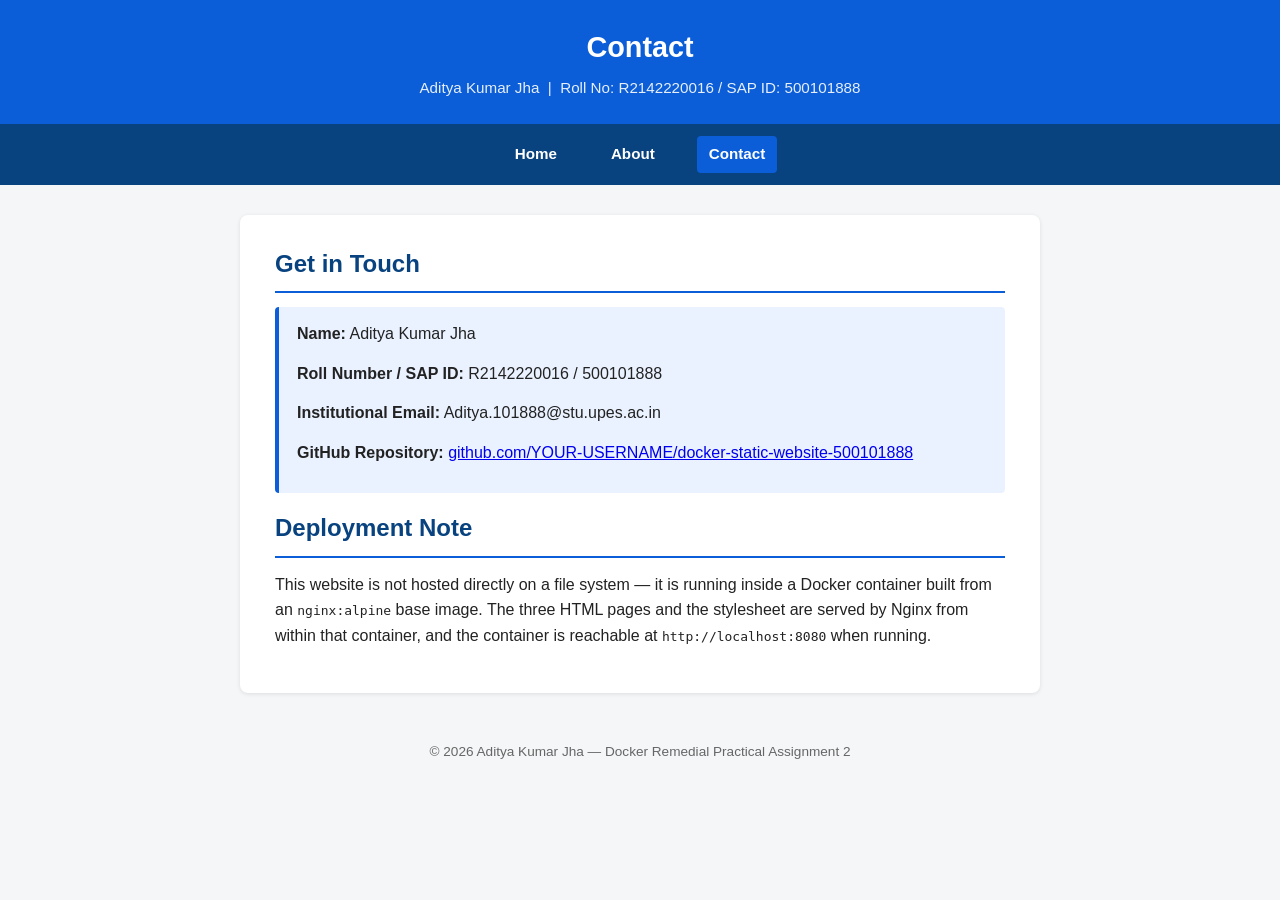
==== website/contact.html @ c78ef120 "Docker static website assignment" ====
<!DOCTYPE html>
<html lang="en">
<head>
  <meta charset="UTF-8">
  <meta name="viewport" content="width=device-width, initial-scale=1.0">
  <title>Contact - Docker Student Portfolio</title>
  <link rel="stylesheet" href="style.css">
</head>
<body>

  <header>
    <h1>Contact</h1>
    <p>Aditya Kumar Jha &nbsp;|&nbsp; Roll No: R2142220016 / SAP ID: 500101888</p>
  </header>

  <nav>
    <a href="index.html">Home</a>
    <a href="about.html">About</a>
    <a href="contact.html" class="active">Contact</a>
  </nav>

  <main>
    <h2>Get in Touch</h2>

    <div class="info-box">
      <p><strong>Name:</strong> Aditya Kumar Jha</p>
      <p><strong>Roll Number / SAP ID:</strong> R2142220016 / 500101888</p>
      <p><strong>Institutional Email:</strong> Aditya.101888@stu.upes.ac.in</p>
      <p><strong>GitHub Repository:</strong>
        <a href="https://github.com/YOUR-USERNAME/docker-static-website-500101888" target="_blank">
          github.com/YOUR-USERNAME/docker-static-website-500101888
        </a>
      </p>
    </div>

    <h2>Deployment Note</h2>
    <p>
      This website is not hosted directly on a file system &mdash; it is
      running inside a Docker container built from an <code>nginx:alpine</code>
      base image. The three HTML pages and the stylesheet are served by Nginx
      from within that container, and the container is reachable at
      <code>http://localhost:8080</code> when running.
    </p>
  </main>

  <footer>
    &copy; 2026 Aditya Kumar Jha &mdash; Docker Remedial Practical Assignment 2
  </footer>

</body>
</html>
---- website/style.css ----
/* style.css - shared styling for Docker Student Portfolio */

* {
  margin: 0;
  padding: 0;
  box-sizing: border-box;
}

body {
  font-family: 'Segoe UI', Arial, sans-serif;
  background-color: #f4f6f8;
  color: #222;
  line-height: 1.6;
}

header {
  background-color: #0b5ed7;
  color: #ffffff;
  padding: 24px 20px;
  text-align: center;
}

header h1 {
  font-size: 1.8rem;
  margin-bottom: 6px;
}

header p {
  font-size: 0.95rem;
  opacity: 0.9;
}

nav {
  background-color: #08427f;
  display: flex;
  justify-content: center;
  gap: 30px;
  padding: 12px 0;
}

nav a {
  color: #ffffff;
  text-decoration: none;
  font-weight: 600;
  font-size: 0.95rem;
  padding: 6px 12px;
  border-radius: 4px;
  transition: background-color 0.2s ease;
}

nav a:hover,
nav a.active {
  background-color: #0b5ed7;
}

main {
  max-width: 800px;
  margin: 30px auto;
  background-color: #ffffff;
  padding: 30px 35px;
  border-radius: 8px;
  box-shadow: 0 1px 4px rgba(0, 0, 0, 0.1);
}

main h2 {
  color: #08427f;
  margin-bottom: 14px;
  border-bottom: 2px solid #0b5ed7;
  padding-bottom: 8px;
}

main p {
  margin-bottom: 14px;
}

ul.concept-list li {
  margin-bottom: 12px;
  margin-left: 20px;
}

ul.concept-list li strong {
  color: #0b5ed7;
}

.info-box {
  background-color: #eaf2ff;
  border-left: 4px solid #0b5ed7;
  padding: 14px 18px;
  border-radius: 4px;
  margin-bottom: 16px;
}

footer {
  text-align: center;
  padding: 18px 10px;
  color: #666;
  font-size: 0.85rem;
}
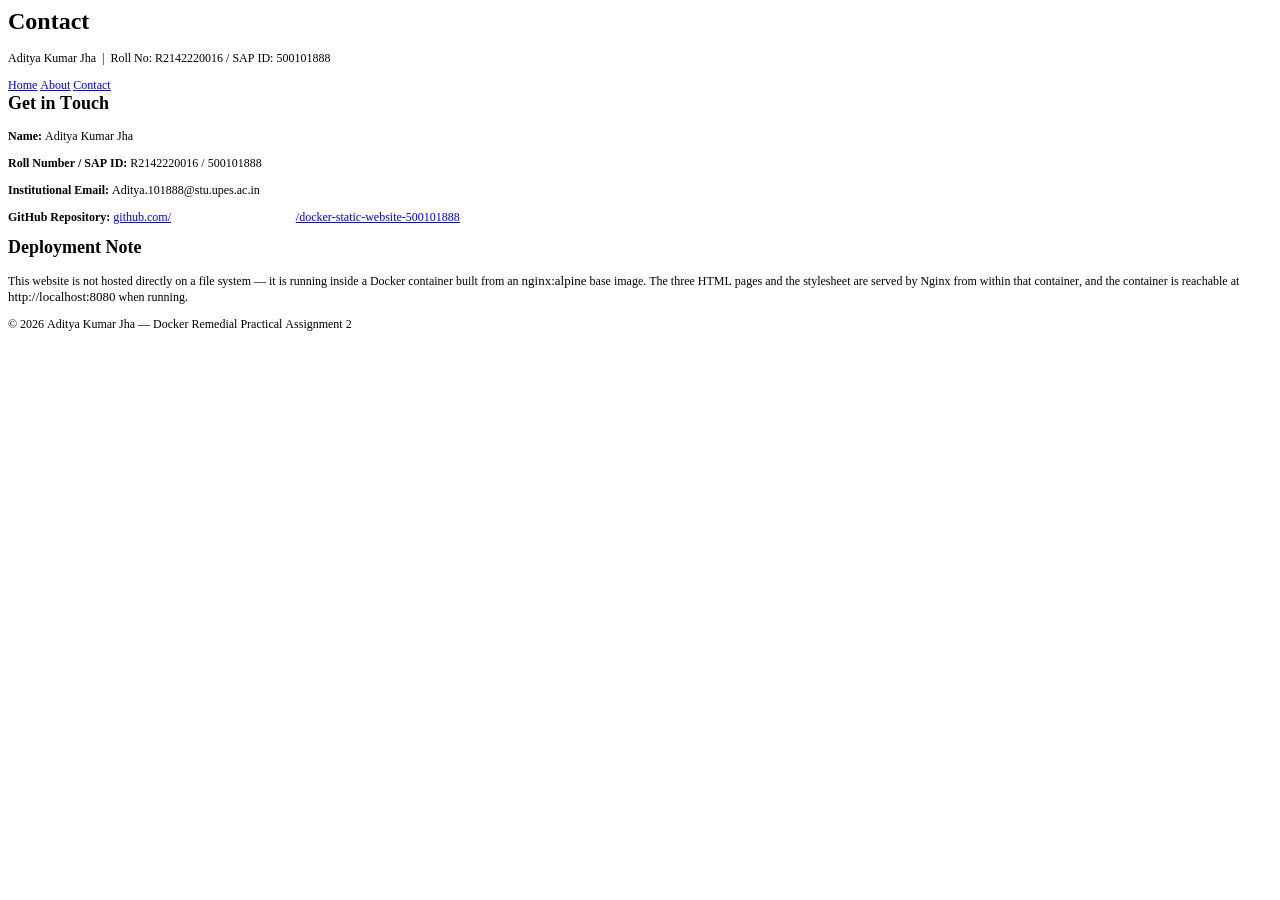
==== commit f100e139: "Update GitHub links" ====
--- a/website/contact.html
+++ b/website/contact.html
@@ -1,51 +1,36 @@
-<!DOCTYPE html>
-<html lang="en">
+<!DOCTYPE html PUBLIC "-//W3C//DTD HTML 4.01//EN" "http://www.w3.org/TR/html4/strict.dtd">
+<html>
 <head>
-  <meta charset="UTF-8">
-  <meta name="viewport" content="width=device-width, initial-scale=1.0">
-  <title>Contact - Docker Student Portfolio</title>
-  <link rel="stylesheet" href="style.css">
+  <meta http-equiv="Content-Type" content="text/html; charset=utf-8">
+  <meta http-equiv="Content-Style-Type" content="text/css">
+  <title></title>
+  <meta name="Generator" content="Cocoa HTML Writer">
+  <meta name="CocoaVersion" content="2685.6">
+  <style type="text/css">
+    p.p2 {margin: 0.0px 0.0px 12.0px 0.0px; font: 12.0px Times; -webkit-text-stroke: #000000}
+    p.p3 {margin: 0.0px 0.0px 0.0px 0.0px; font: 12.0px Times; color: #0000e9; -webkit-text-stroke: #0000e9}
+    p.p5 {margin: 0.0px 0.0px 12.0px 0.0px; font: 12.0px Times; color: #0000e9; -webkit-text-stroke: #0000e9}
+    p.p6 {margin: 0.0px 0.0px 0.0px 0.0px; font: 12.0px Times; -webkit-text-stroke: #000000}
+    span.s1 {font-kerning: none}
+    span.s2 {text-decoration: underline ; font-kerning: none}
+    span.s3 {font-kerning: none; color: #000000; -webkit-text-stroke: 0px #000000}
+    span.s4 {text-decoration: underline ; font-kerning: none; -webkit-text-stroke: 0px #0000e9}
+    span.s5 {font: 13.0px Courier; font-kerning: none; color: #ffffff; -webkit-text-stroke: 0px #ffffff}
+    span.s6 {font: 12.0px Times; text-decoration: underline ; font-kerning: none; color: #0000e9; -webkit-text-stroke: 0px #0000e9}
+    span.s7 {font: 13.0px Menlo; font-kerning: none}
+  </style>
 </head>
 <body>
-
-  <header>
-    <h1>Contact</h1>
-    <p>Aditya Kumar Jha &nbsp;|&nbsp; Roll No: R2142220016 / SAP ID: 500101888</p>
-  </header>
-
-  <nav>
-    <a href="index.html">Home</a>
-    <a href="about.html">About</a>
-    <a href="contact.html" class="active">Contact</a>
-  </nav>
-
-  <main>
-    <h2>Get in Touch</h2>
-
-    <div class="info-box">
-      <p><strong>Name:</strong> Aditya Kumar Jha</p>
-      <p><strong>Roll Number / SAP ID:</strong> R2142220016 / 500101888</p>
-      <p><strong>Institutional Email:</strong> Aditya.101888@stu.upes.ac.in</p>
-      <p><strong>GitHub Repository:</strong>
-        <a href="https://github.com/YOUR-USERNAME/docker-static-website-500101888" target="_blank">
-          github.com/YOUR-USERNAME/docker-static-website-500101888
-        </a>
-      </p>
-    </div>
-
-    <h2>Deployment Note</h2>
-    <p>
-      This website is not hosted directly on a file system &mdash; it is
-      running inside a Docker container built from an <code>nginx:alpine</code>
-      base image. The three HTML pages and the stylesheet are served by Nginx
-      from within that container, and the container is reachable at
-      <code>http://localhost:8080</code> when running.
-    </p>
-  </main>
-
-  <footer>
-    &copy; 2026 Aditya Kumar Jha &mdash; Docker Remedial Practical Assignment 2
-  </footer>
-
+<h1 style="margin: 0.0px 0.0px 16.1px 0.0px; font: 24.0px Times; -webkit-text-stroke: #000000"><span class="s1"><b>Contact</b></span></h1>
+<p class="p2"><span class="s1">Aditya Kumar Jha  |  Roll No: R2142220016 / SAP ID: 500101888</span></p>
+<p class="p3"><span class="s2"><a href="file:///Users/adiii/Desktop/docker-static-website-500101888/website/index.html">Home</a></span><span class="s3"> <a href="file:///Users/adiii/Desktop/docker-static-website-500101888/website/about.html"><span class="s4">About</span></a> <a href="file:///Users/adiii/Desktop/docker-static-website-500101888/website/contact.html"><span class="s4">Contact</span></a></span></p>
+<h2 style="margin: 0.0px 0.0px 14.9px 0.0px; font: 18.0px Times; -webkit-text-stroke: #000000"><span class="s1"><b>Get in Touch</b></span></h2>
+<p class="p2"><span class="s1"><b>Name:</b> Aditya Kumar Jha</span></p>
+<p class="p2"><span class="s1"><b>Roll Number / SAP ID:</b> R2142220016 / 500101888</span></p>
+<p class="p2"><span class="s1"><b>Institutional Email:</b> Aditya.101888@stu.upes.ac.in</span></p>
+<p class="p5"><span class="s3"><b>GitHub Repository:</b> <a href="https://github.com/YOUR-USERNAME/docker-static-website-500101888"><span class="s4">github.com/</span></a></span><span class="s5">adityakumarjha12<a href="https://github.com/YOUR-USERNAME/docker-static-website-500101888"><span class="s6">/docker-static-website-500101888</span></a></span></p>
+<h2 style="margin: 0.0px 0.0px 14.9px 0.0px; font: 18.0px Times; -webkit-text-stroke: #000000"><span class="s1"><b>Deployment Note</b></span></h2>
+<p class="p2"><span class="s1">This website is not hosted directly on a file system — it is running inside a Docker container built from an </span><span class="s7">nginx:alpine</span><span class="s1"> base image. The three HTML pages and the stylesheet are served by Nginx from within that container, and the container is reachable at </span><span class="s7">http://localhost:8080</span><span class="s1"> when running.</span></p>
+<p class="p6"><span class="s1">© 2026 Aditya Kumar Jha — Docker Remedial Practical Assignment 2</span></p>
 </body>
 </html>
